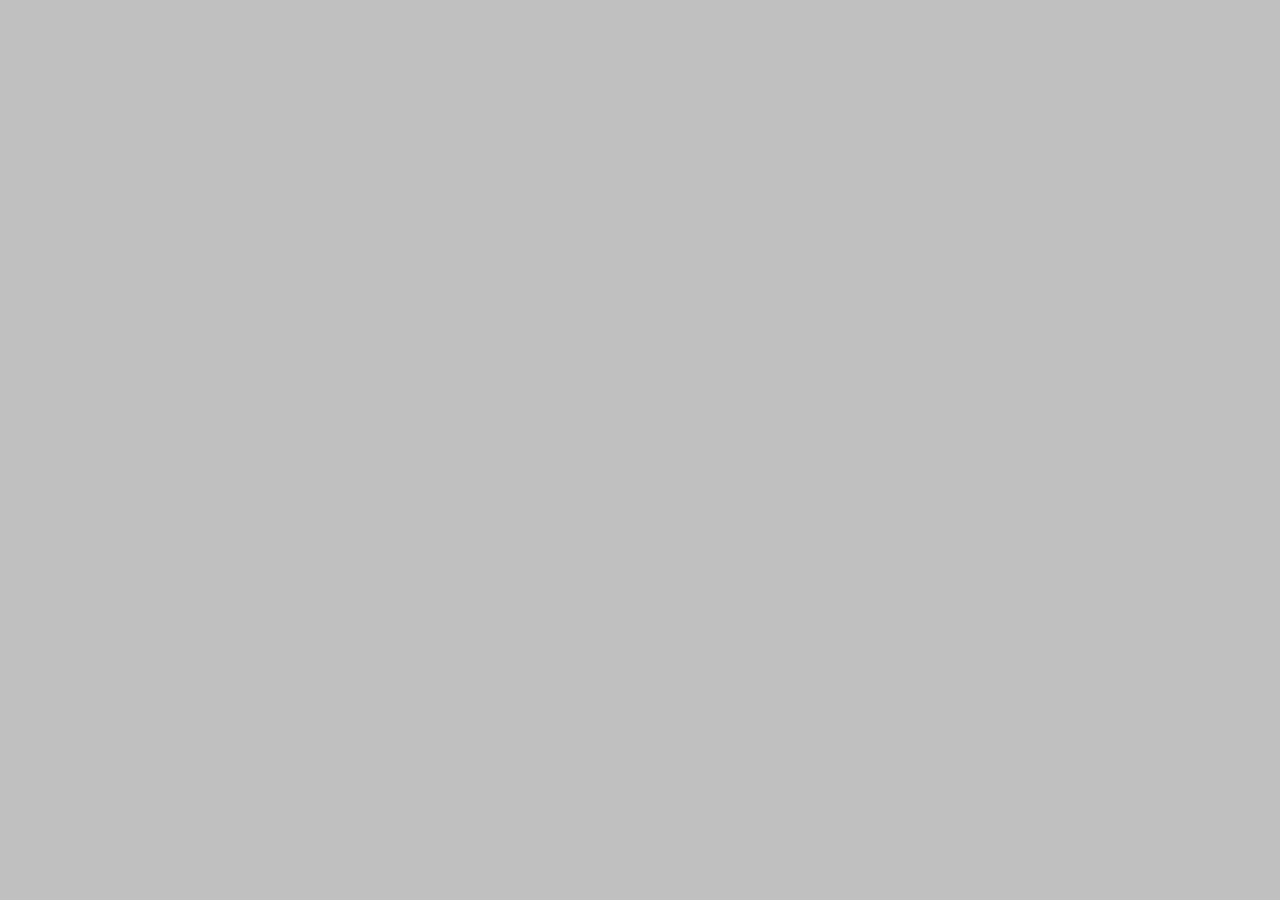
==== index.html @ 40ed3bfd "Snarx Site Carousel" ====
<!DOCTYPE html>
<html>
    <head>
        <meta http-equiv="Content-Type" content="text/html; charset=UTF-8">
        <link rel="stylesheet" type="text/css" href="style/default.css" />
        <script type="text/javascript" src="javascript/jquery-1.8.2.min.js"></script>
        <script type="text/javascript" src="javascript/jquery-cookie-master/jquery.cookie.js"></script>
        <script type="text/javascript" src="config/config.js"></script>
        <script type="text/javascript" src="javascript/snarx.js"></script>
        <title>Snarx Page Reloader</title>
    </head>
    <body>
        <iframe id="viewport" scrolling="auto"></iframe>
    </body>
</html>
---- style/default.css ----
root {
    display: block;
}

html {
    height: 100%;
}

body {
    background-color: #c0c0c0;
    margin: 0;
    height: 100%;
    width: 100%;
}

#header {
    background: #505151;
    height: 10px;
    border-bottom: 1px solid #000000;
}

#viewport {
    border: 0;
    display: block;
    margin: 0 auto;
    min-height: 98%;
    width: 96%;
}
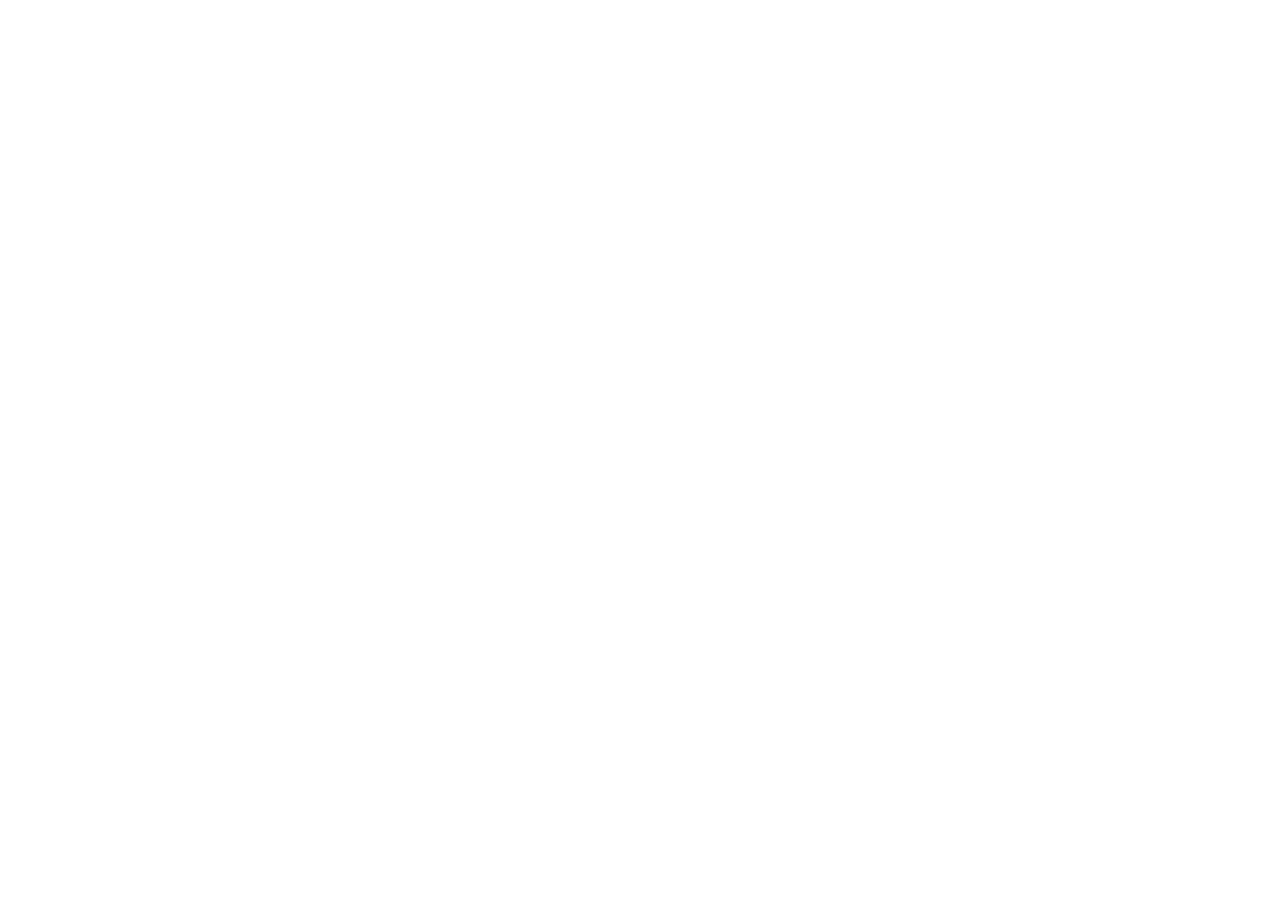
==== commit 1be13d77: "Selecting pages at random, showing black screen if outside opening hours" ====
--- a/index.html
+++ b/index.html
@@ -2,11 +2,12 @@
 <html>
     <head>
         <meta http-equiv="Content-Type" content="text/html; charset=UTF-8">
+        <meta http-equiv="refresh" content="30">
         <link rel="stylesheet" type="text/css" href="style/default.css" />
         <script type="text/javascript" src="javascript/jquery-1.8.2.min.js"></script>
-        <script type="text/javascript" src="javascript/jquery-cookie-master/jquery.cookie.js"></script>
+        <script type="text/javascript" src="javascript/sessvars/sessvars.js"></script>
         <script type="text/javascript" src="config/config.js"></script>
-        <script type="text/javascript" src="javascript/snarx.js"></script>
+        <script type="text/javascript" src="javascript/randomsite.js"></script>
         <title>Snarx Page Reloader</title>
     </head>
     <body>
--- a/style/default.css
+++ b/style/default.css
@@ -7,7 +7,7 @@
 }
 
 body {
-    background-color: #c0c0c0;
+    background-color: #ffffff;
     margin: 0;
     height: 100%;
     width: 100%;
@@ -23,7 +23,12 @@
     border: 0;
     display: block;
     margin: 0 auto;
-    min-height: 98%;
-    width: 96%;
+    min-height: 100%;
+    width: 100%;
 }
 
+/* Background color for sleeping */
+.black {
+    background-color: #000000;
+}
+
